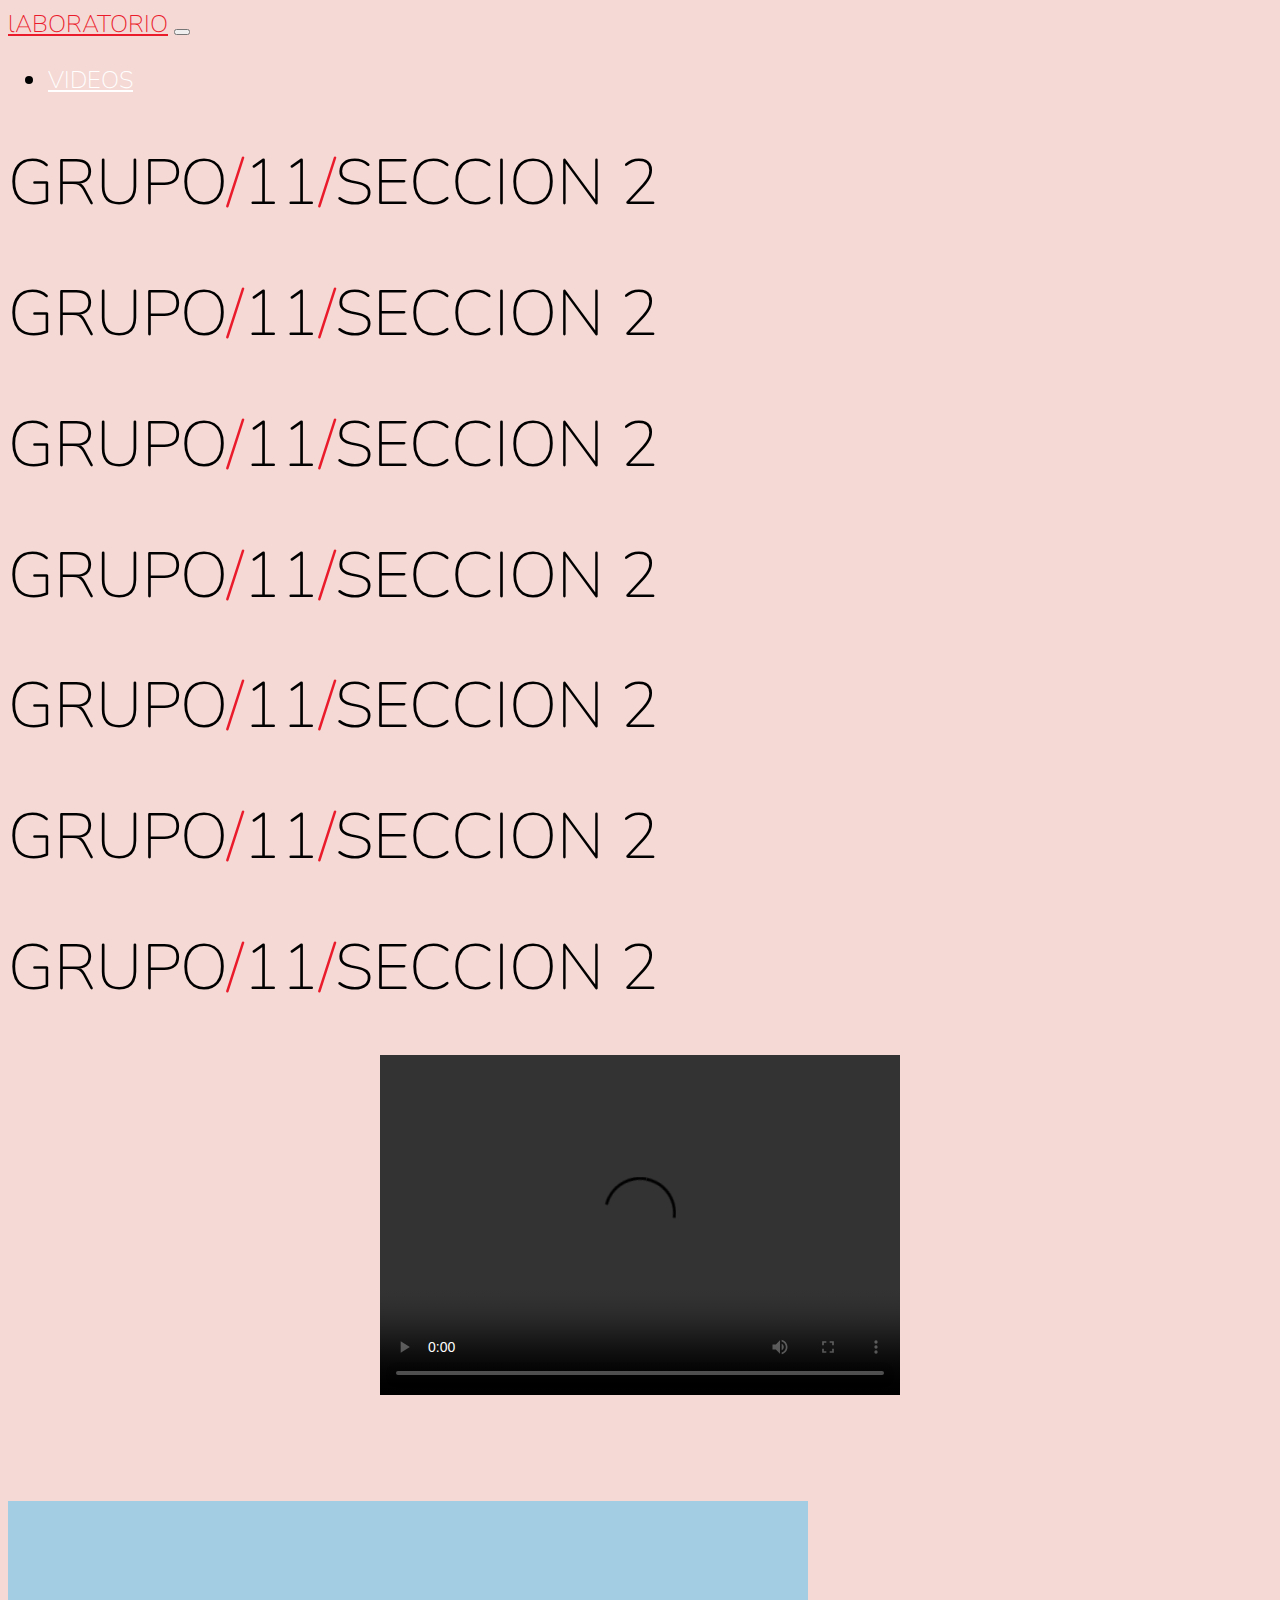
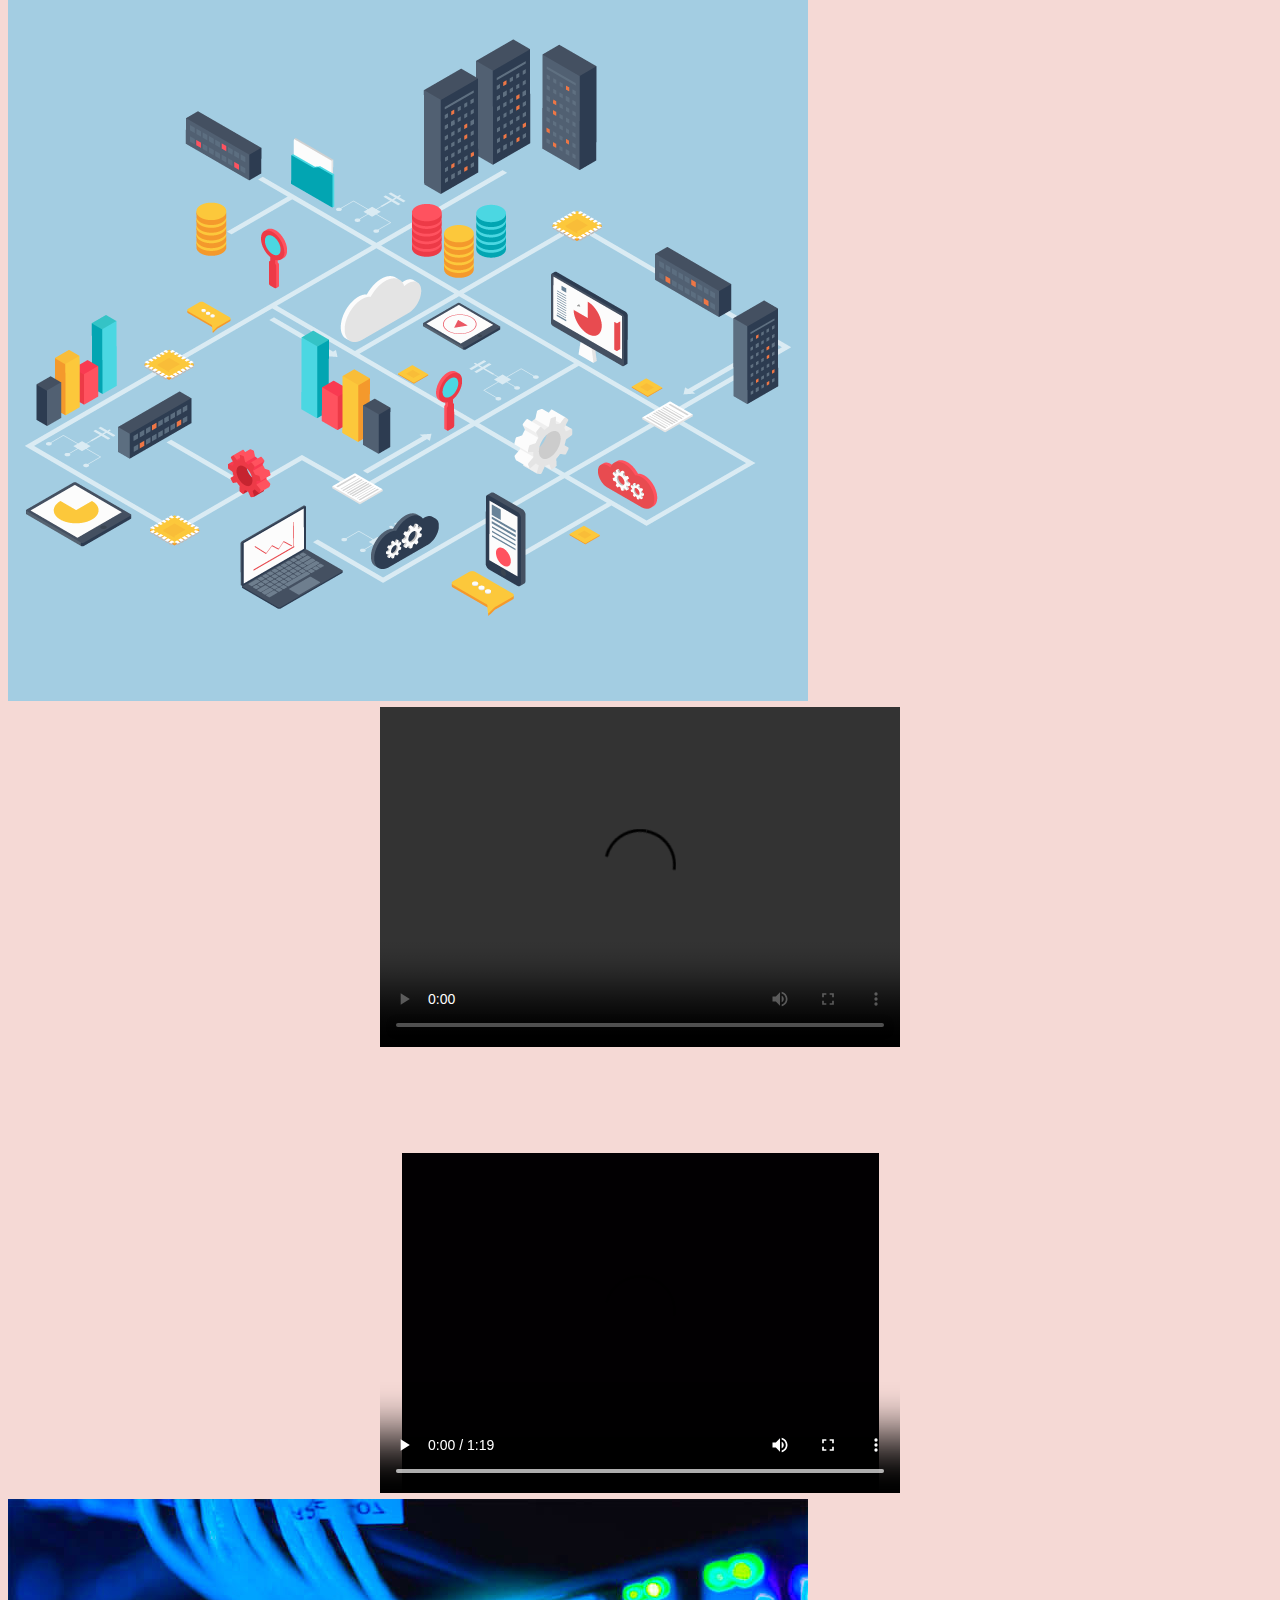
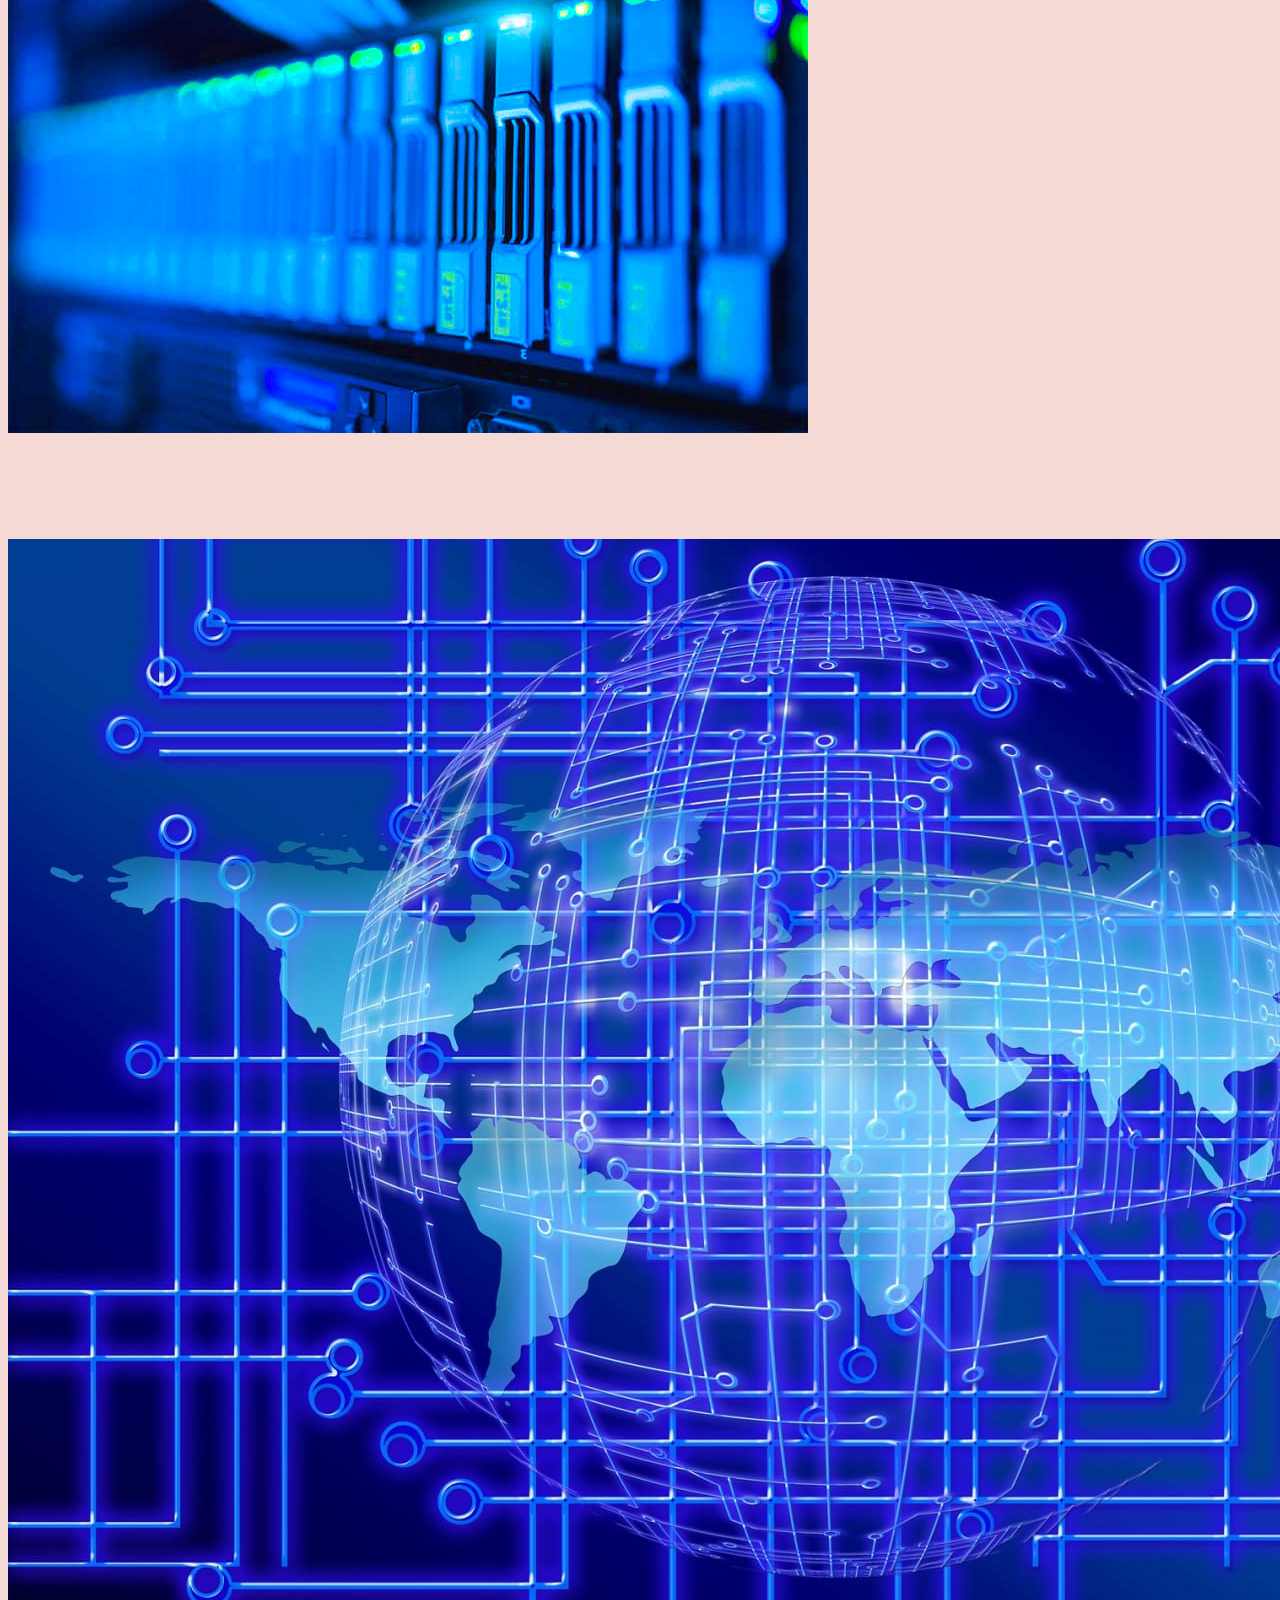
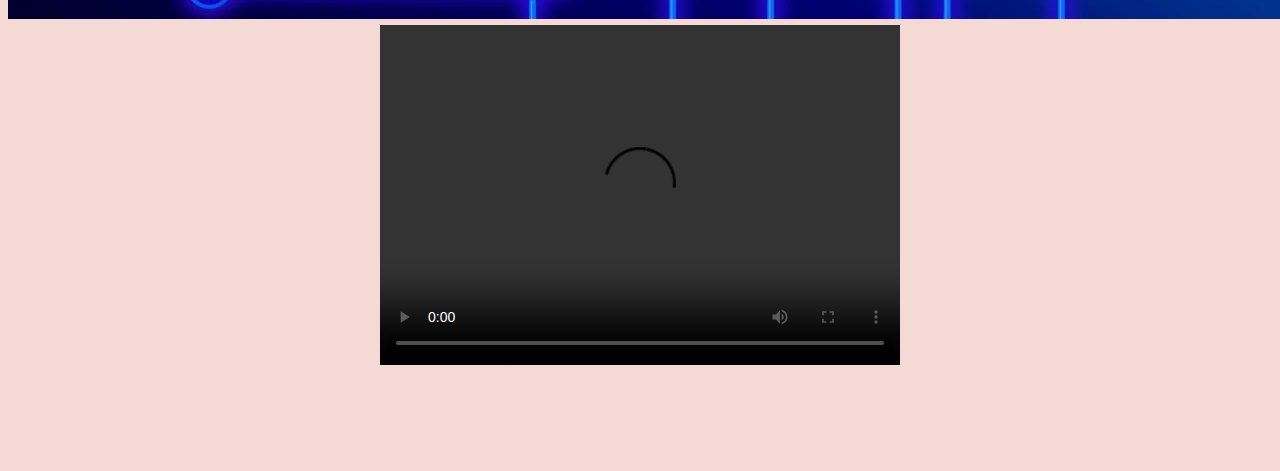
==== videos.html @ f12f2f2e "second" ====
<!doctype html>
<html lang="en">

<head>
    <!-- Required meta tags -->
    <meta charset="utf-8">
    <meta name="viewport" content="width=device-width, initial-scale=1, shrink-to-fit=no">

    <!-- Google Font -->
    <link href="https://fonts.googleapis.com/css?family=Nunito:200,300,400,700" rel="stylesheet">

    <!-- Bootstrap CSS -->
    <link rel="stylesheet" href="https://stackpath.bootstrapcdn.com/bootstrap/4.1.3/css/bootstrap.min.css" integrity="sha384-MCw98/SFnGE8fJT3GXwEOngsV7Zt27NXFoaoApmYm81iuXoPkFOJwJ8ERdknLPMO"
        crossorigin="anonymous">

    <!-- Custom CSS -->
    <link rel="stylesheet" href="app.css">

    <title>Laboratorio 2 - Grupo 11 - Seccion 2</title>
</head>

<body>
    <nav id="mainNavbar" class="navbar navbar-dark navbar-expand-md py-0 fixed-top">
        <a href="index.html" class="navbar-brand">lABORATORIO</a>
        <button class="navbar-toggler" data-toggle="collapse" data-target="#navLinks" aria-label="Toggle navigation">
            <span class="navbar-toggler-icon"></span>
        </button>
        <div class="collapse navbar-collapse" id="navLinks">
            <ul class="navbar-nav">
                <li class="nav-item">
                    <a href="videos.html" class="nav-link">VIDEOS</a>
                </li>
        </div>
    </nav>

    <section class="container-fluid px-0">
        <div class="row align-items-center">
            <div class="col-lg-6">
                <div id="headingGroup" class="text-white text-center d-none d-lg-block mt-5">
                    <h1 class="">GRUPO<span>/</span>11<span>/</span>SECCION 2</h1>
                    <h1 class="">GRUPO<span>/</span>11<span>/</span>SECCION 2</h1>
                    <h1 class="">GRUPO<span>/</span>11<span>/</span>SECCION 2</h1>
                    <h1 class="">GRUPO<span>/</span>11<span>/</span>SECCION 2</h1>
                    <h1 class="">GRUPO<span>/</span>11<span>/</span>SECCION 2</h1>
                    <h1 class="">GRUPO<span>/</span>11<span>/</span>SECCION 2</h1>
                    <h1 class="">GRUPO<span>/</span>11<span>/</span>SECCION 2</h1>
                </div>
            </div>
            <div class="col-lg-6">
                <div class="container" style="text-align: center;">
                    <video width="520" height="340" controls>
                      <source src="imgs/movie4.mp4" type="video/mp4" >
                    Your browser does not support the video tag.
                    </video>
                  </div>
            </div>
        </div>
    </section>

    <section class="container-fluid px-0">
        <div class="row align-items-center content">
            <div class="col-md-6 order-2 order-md-1">
                <img src="imgs/img_4.png" alt="" class="img-fluid">
            </div>
            <div class="col-md-6 text-center order-1 order-md-2">
                <div class="row justify-content-center">
                    <div class="col-10 col-lg-8 blurb mb-5 mb-md-0">
                        <div class="container" style="text-align: center;">
                            <video width="520" height="340" controls>
                              <source src="imgs/movie1.mp4" type="video/mp4" >
                            Your browser does not support the video tag.
                            </video>
                          </div>
                    </div>
                </div>
            </div>
        </div>
        <div class="row align-items-center content">
            <div class="col-md-6 text-center">
                <div class="row justify-content-center">
                    <div class="col-10 col-lg-8 blurb mb-5 mb-md-0">
                        <div class="container" style="text-align: center;">
                            <video width="520" height="340" controls>
                              <source src="imgs/movie2.mp4" type="video/mp4" >
                            Your browser does not support the video tag.
                            </video>
                          </div>
                    </div>
                </div>
            </div>
            <div class="col-md-6">
                <img src="imgs/img_5.jpg" alt="" class="img-fluid">
            </div>
        </div>
        <div class="row align-items-center content">
            <div class="col-md-6 order-2 order-md-1">
                <img src="imgs/img_6.jpg" alt="" class="img-fluid">
            </div>
            <div class="col-md-6 text-center order-1 order-md-2">
                <div class="row justify-content-center">
                    <div class="col-10 col-lg-8 blurb mb-5 mb-md-0">
                        <div class="container" style="text-align: center;">
                            <video width="520" height="340" controls>
                              <source src="imgs/movie3.mp4" type="video/mp4" >
                            Your browser does not support the video tag.
                            </video>
                          </div>
                    </div>
                </div>
            </div>
        </div>
    </section>

    <script>
        $(function () {
            $(document).scroll(function () {
                var $nav = $("#mainNavbar");
                $nav.toggleClass("scrolled", $(this).scrollTop() > $nav.height());
            });
        });
    </script>
</body>

</html>
---- app.css ----
body {
    background: #f5d9d5;
    font-family: "Nunito", sans-serif;
}

.blurb h2 {
   color: #EA1C2C;
   font-weight: 100;
   font-size: 2.5rem;
}

.blurb p {
    color: #096B72;
    font-weight: 100;
    font-size: 1.125rem;
    line-height: 2;
}

.content {
    margin-top: 100px;
    margin-bottom: 100px;
}

#mainNavbar {
    font-size: 1.5rem;
    font-weight: 100;    
}

#mainNavbar .nav-link {
    color: white;
}

#mainNavbar .nav-link:hover {
    color: #EA1C2C;
}

#mainNavbar .navbar-brand {
    color: #EA1C2C;
    font-size: 1.5rem;
}

#headingGroup span {
    color: #EA1C2C;
}

#headingGroup h1 {
    font-weight: 100;
    font-size: 4rem;
}

.navbar.scrolled {
    background: rgb(222,192,222);
    transition: background 500ms;
}

@media (max-width: 1200px) {
    #headingGroup h1 {
        font-weight: 100;
        font-size: 3rem;
    }
    .blurb h2 {
        font-size: 2rem;
    }
}
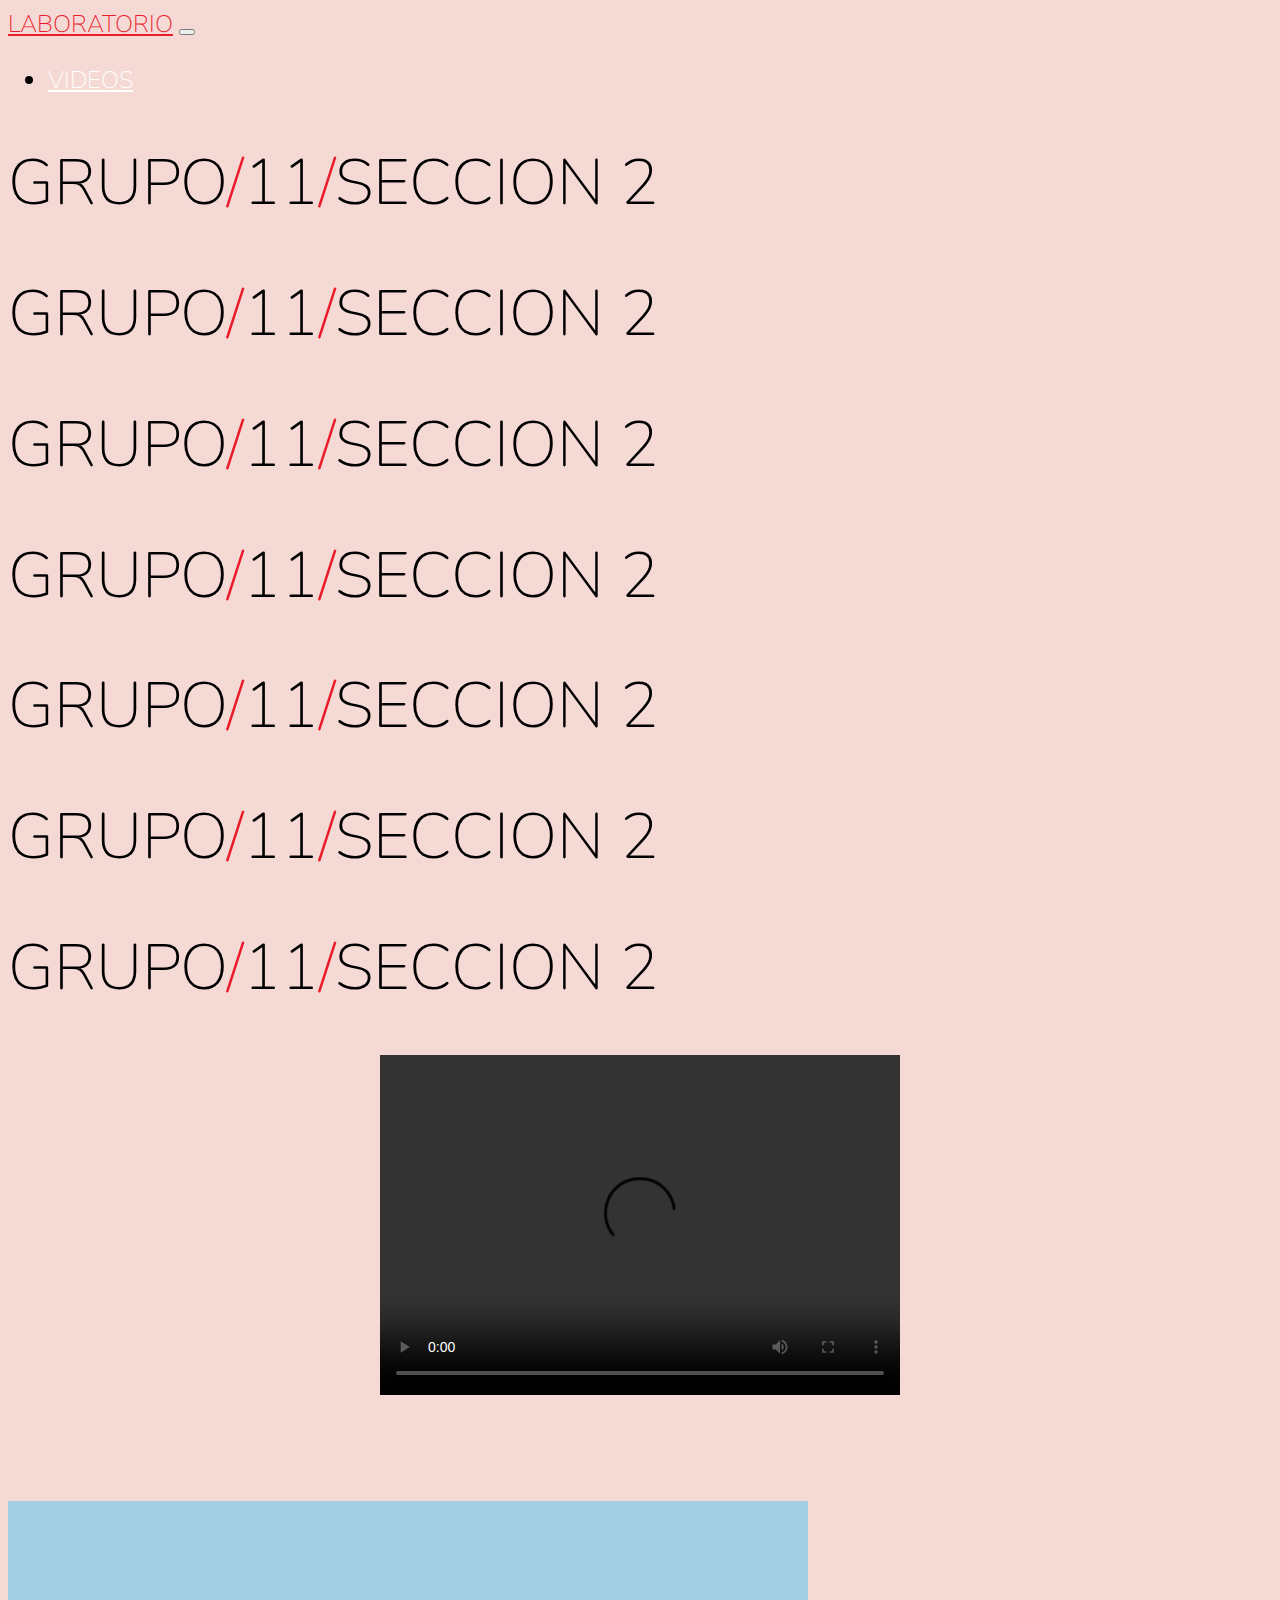
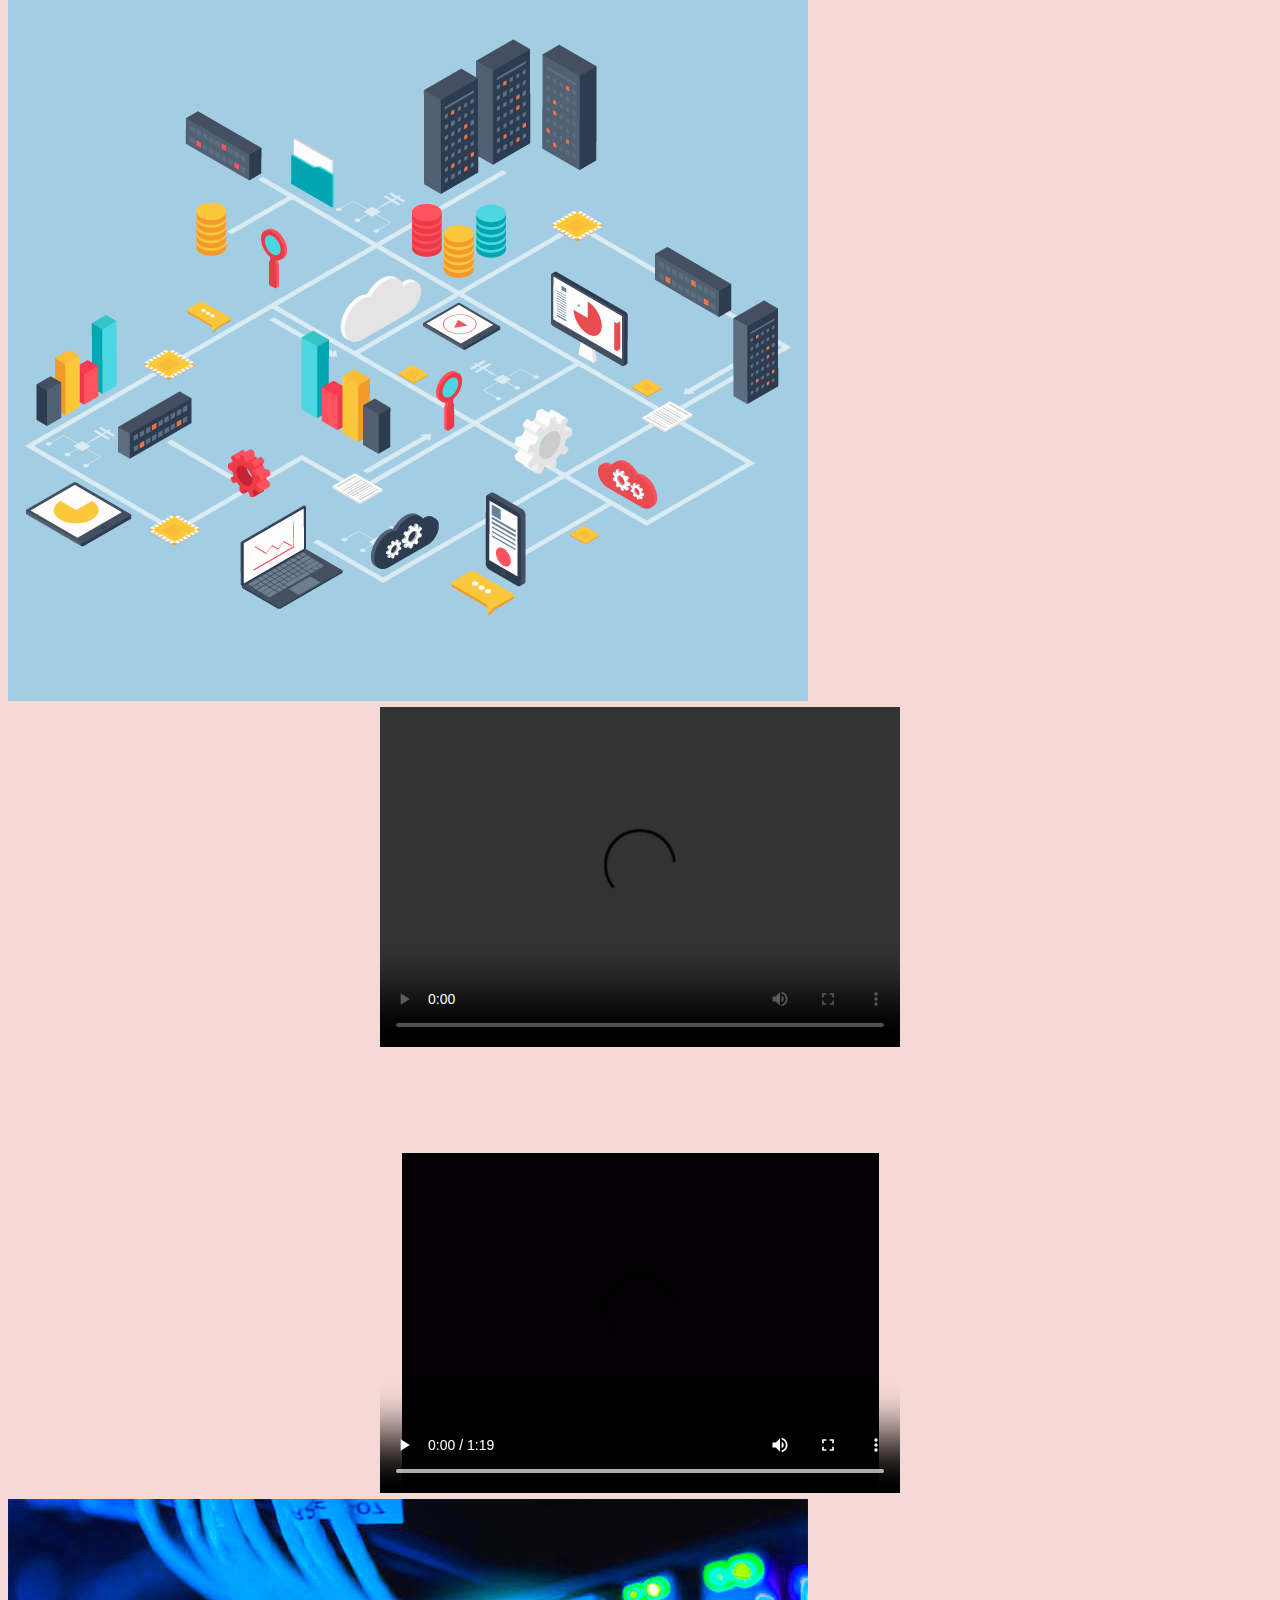
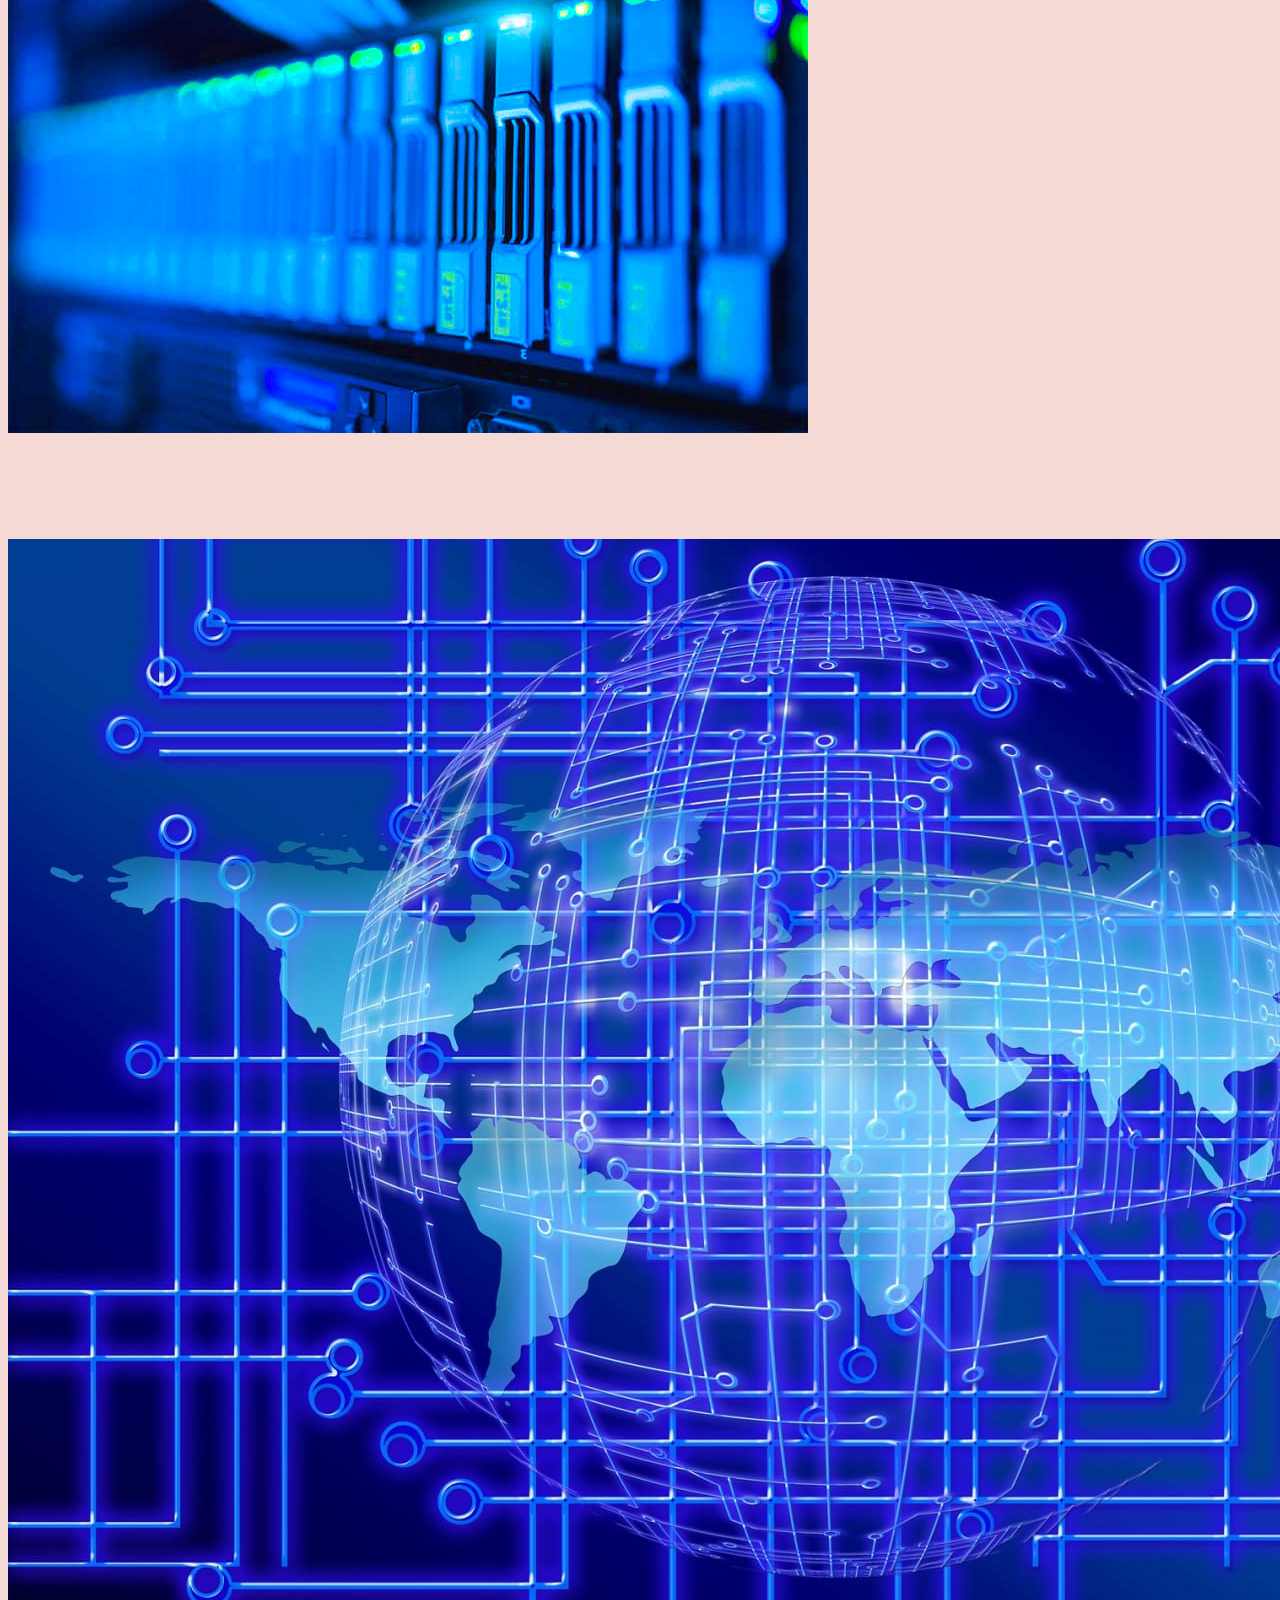
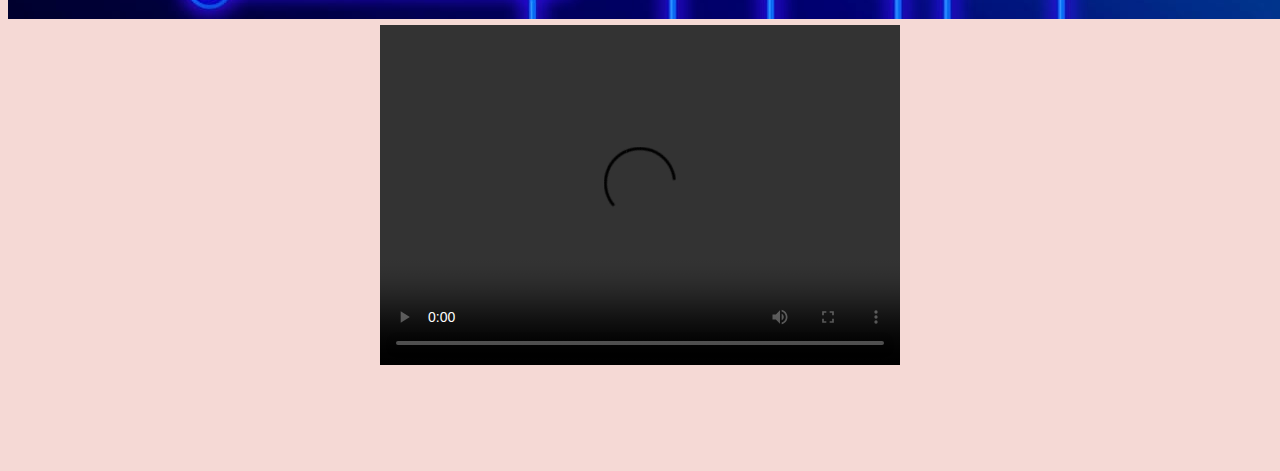
==== commit f744fdc2: "final3" ====
--- a/videos.html
+++ b/videos.html
@@ -21,7 +21,7 @@
 
 <body>
     <nav id="mainNavbar" class="navbar navbar-dark navbar-expand-md py-0 fixed-top">
-        <a href="index.html" class="navbar-brand">lABORATORIO</a>
+        <a href="index.html" class="navbar-brand">LABORATORIO</a>
         <button class="navbar-toggler" data-toggle="collapse" data-target="#navLinks" aria-label="Toggle navigation">
             <span class="navbar-toggler-icon"></span>
         </button>
